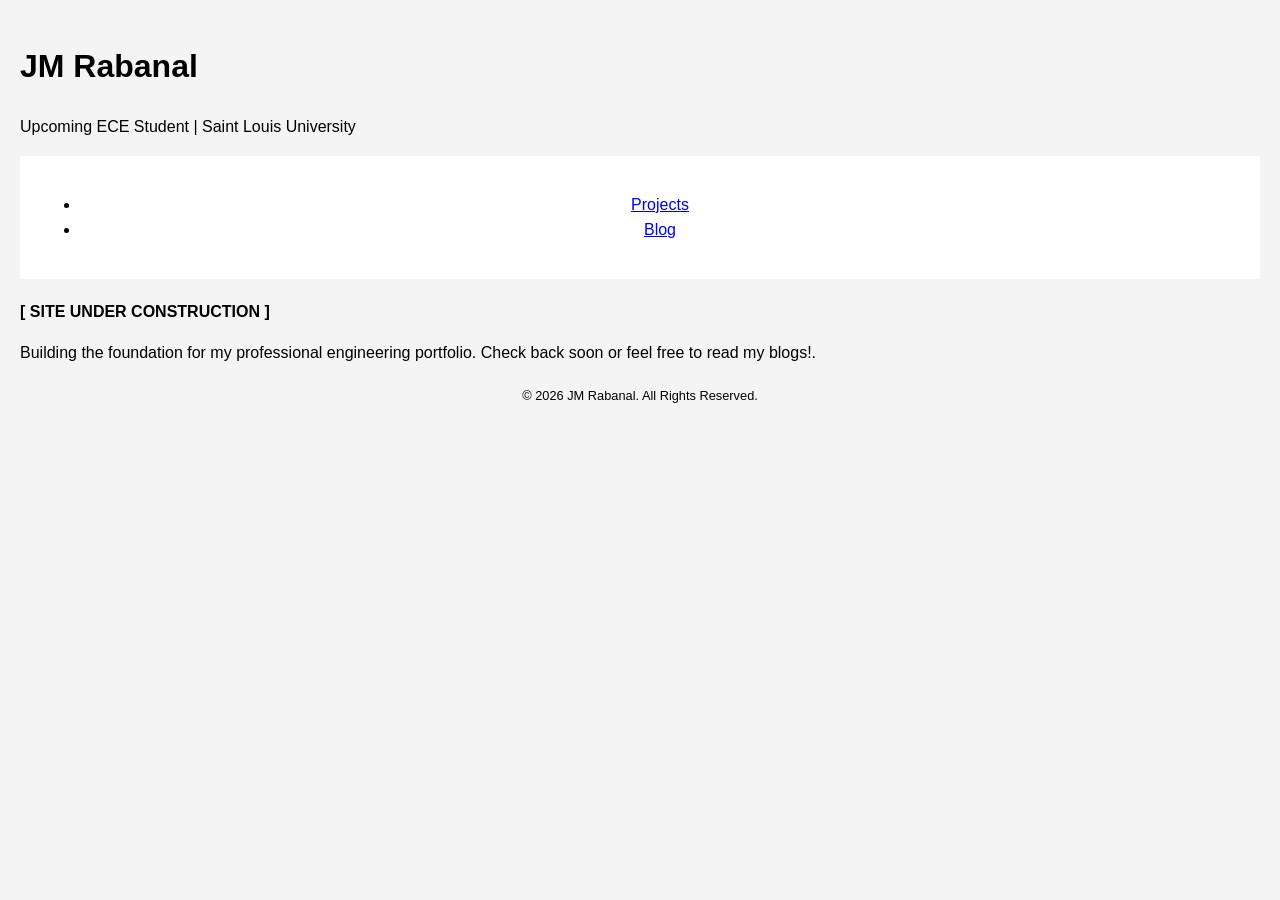
==== index.html @ 1b0d8f18 "Update index.html" ====
<!DOCTYPE html>
<html lang="en">
<head>
    <meta charset="UTF-8">
    <meta name="viewport" content="width=device-width, initial-scale=1.0">
    <title>JM Rabanal's Portfolio</title>
    <link rel="stylesheet" href="style.css">
</head>
<body>
    <h1>JM Rabanal</h1>
    <p>Upcoming ECE Student | Saint Louis University</p>

    <header>
        <nav>
            <ul>
                <li><a href="projects.html">Projects</a></li>
                <li><a href="blogs.html">Blog</a></li>
            </ul>
        </nav>
    </header>
    
    <p><strong>[ SITE UNDER CONSTRUCTION ]</strong></p>
    <p>Building the foundation for my professional engineering portfolio. Check back soon or feel free to read my blogs!.</p>
    
    <footer><p>&copy; 2026 JM Rabanal. All Rights Reserved.</p></footer>
</body>
</html>
---- style.css ----
body { font-family: Arial, sans-serif; line-height: 1.6; margin: 0; padding: 20px; background: #f4f4f4; }
header { text-align: center; padding: 20px; background: white; margin-bottom: 20px; }
article { background: white; padding: 20px; margin-bottom: 20px; border-radius: 5px; }
.meta { color: #666; font-size: 0.9em; }
footer { text-align: center; margin-top: 20px; font-size: 0.8em; }
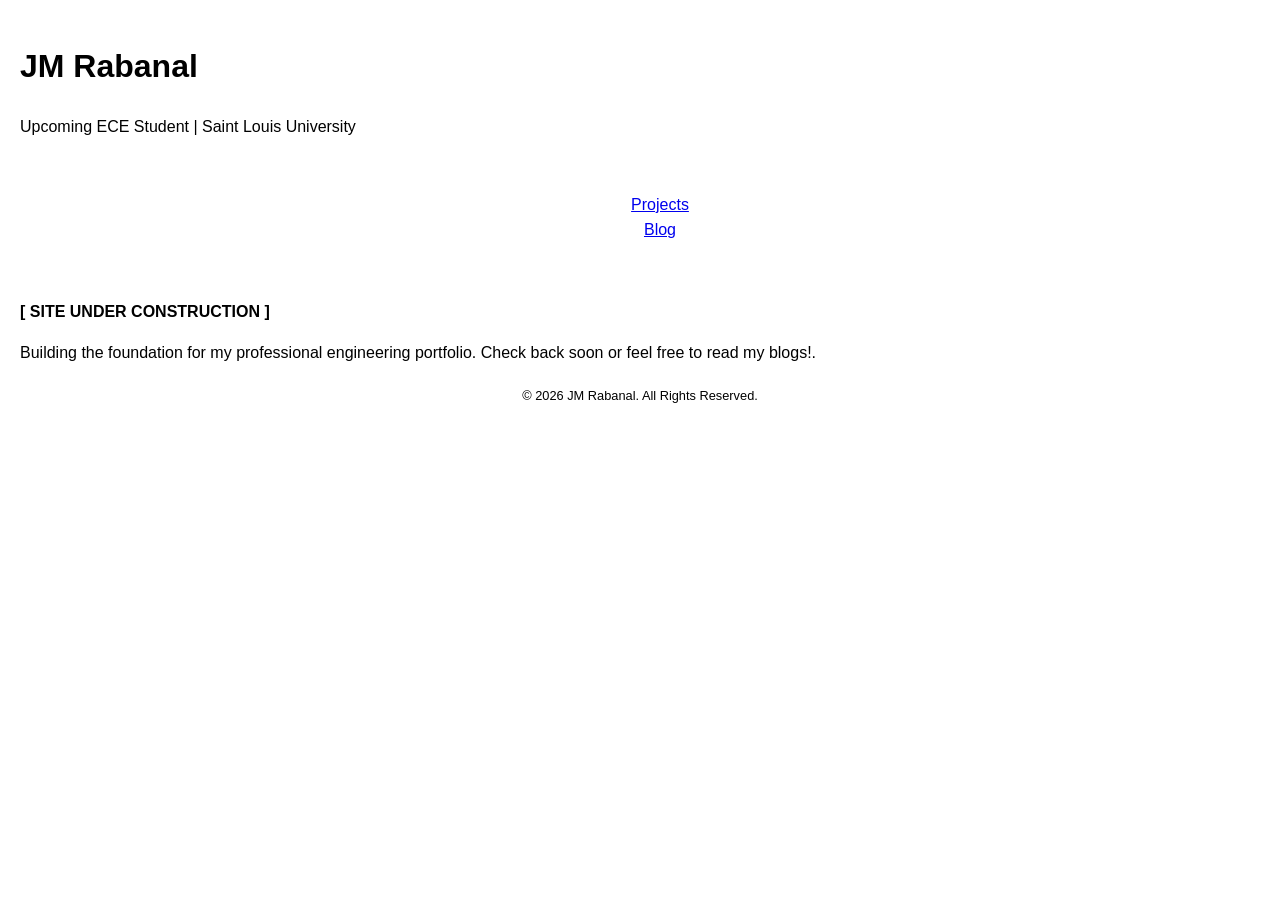
==== commit d14807b2: "Change code to be easier to visually customize Yeah" ====
--- a/index.html
+++ b/index.html
@@ -13,8 +13,8 @@
     <header>
         <nav>
             <ul>
-                <li><a href="projects.html">Projects</a></li>
-                <li><a href="blogs.html">Blog</a></li>
+                <a href="projects.html">Projects</a><br>
+                <a href="blogs.html">Blog</a>
             </ul>
         </nav>
     </header>
--- a/style.css
+++ b/style.css
@@ -1,5 +1,29 @@
-body { font-family: Arial, sans-serif; line-height: 1.6; margin: 0; padding: 20px; background: #f4f4f4; }
-header { text-align: center; padding: 20px; background: white; margin-bottom: 20px; }
-article { background: white; padding: 20px; margin-bottom: 20px; border-radius: 5px; }
-.meta { color: #666; font-size: 0.9em; }
-footer { text-align: center; margin-top: 20px; font-size: 0.8em; }
+body { 
+  font-family: Arial, sans-serif; 
+  line-height: 1.6; 
+  margin: 0; 
+  padding: 20px; 
+  background: #ffffff; 
+  color: #000000; 
+}
+header { 
+  text-align: center; 
+  padding: 20px; 
+  background: rgb(255, 255, 255); 
+  margin-bottom: 20px; 
+}
+article { 
+  background: rgb(255, 255, 255); 
+  padding: 20px; 
+  margin-bottom: 20px; 
+  border-radius: 5px; 
+}
+.meta { 
+  color: #aaa; 
+  font-size: 0.9em; 
+}
+footer { 
+  text-align: center; 
+  margin-top: 20px; 
+  font-size: 0.8em; 
+}
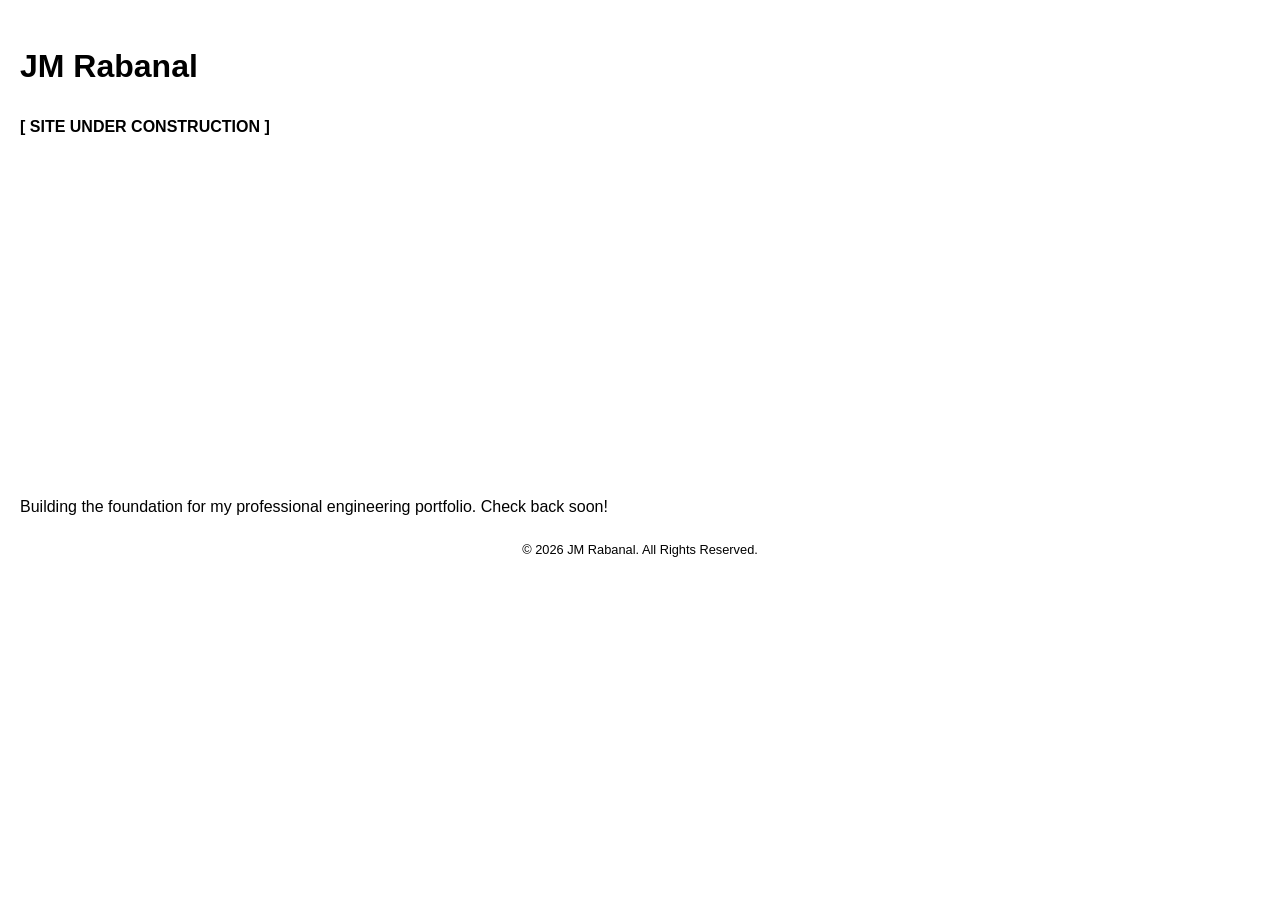
==== commit da8d0331: "Added a simple video embedd to add life to the website currently it's a basic ("SITE UNDER CONSTRUCT" ====
--- a/index.html
+++ b/index.html
@@ -8,19 +8,18 @@
 </head>
 <body>
     <h1>JM Rabanal</h1>
-    <p>Upcoming ECE Student | Saint Louis University</p>
+    <p><strong>[ SITE UNDER CONSTRUCTION ]</strong></p>
 
-    <header>
-        <nav>
-            <ul>
-                <a href="projects.html">Projects</a><br>
-                <a href="blogs.html">Blog</a>
-            </ul>
-        </nav>
-    </header>
+    <iframe width="560" height="315" 
+    src="https://www.youtube.com/embed/Q49pnA4jsp8?si=np9RF4PyBEKL5UUN" 
+    title="Love" 
+    frameborder="0" 
+    allow="accelerometer; autoplay; clipboard-write; encrypted-media; gyroscope; picture-in-picture; web-share" 
+    referrerpolicy="strict-origin-when-cross-origin" 
+    allowfullscreen>
+    </iframe>
     
-    <p><strong>[ SITE UNDER CONSTRUCTION ]</strong></p>
-    <p>Building the foundation for my professional engineering portfolio. Check back soon or feel free to read my blogs!.</p>
+    <p>Building the foundation for my professional engineering portfolio. Check back soon! </p>
     
     <footer><p>&copy; 2026 JM Rabanal. All Rights Reserved.</p></footer>
 </body>
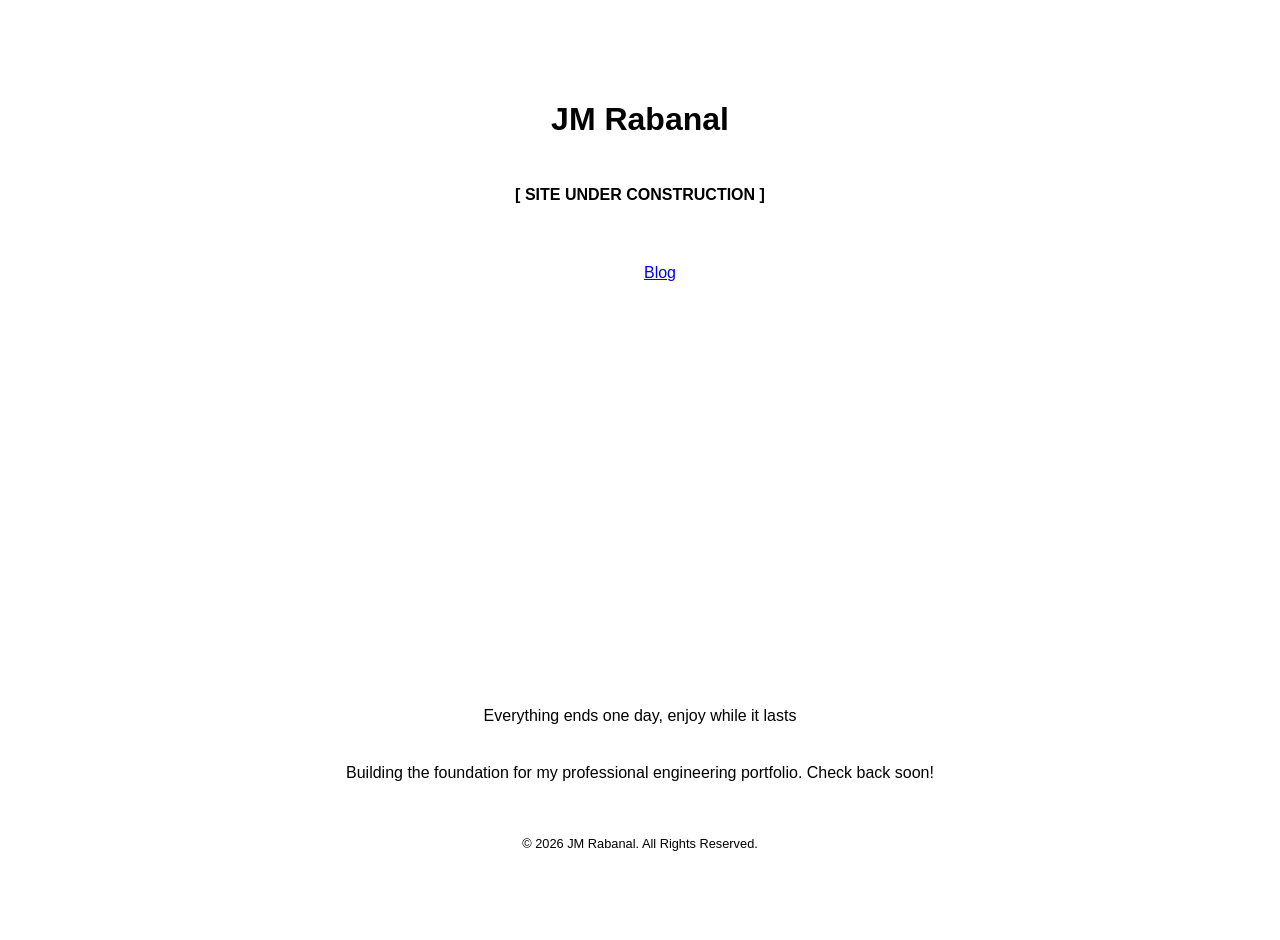
==== commit d1fcc442: "Ease of Use for all pages and all embeds are fixed Had a massive issue with embeds not working, espe" ====
--- a/index.html
+++ b/index.html
@@ -10,6 +10,14 @@
     <h1>JM Rabanal</h1>
     <p><strong>[ SITE UNDER CONSTRUCTION ]</strong></p>
 
+    <header>
+        <nav>
+            <ul>
+                <a href="blogs.html">Blog</a>
+            </ul>
+        </nav>
+    </header>
+
     <iframe width="560" height="315" 
     src="https://www.youtube.com/embed/Q49pnA4jsp8?si=np9RF4PyBEKL5UUN" 
     title="Love" 
@@ -18,6 +26,7 @@
     referrerpolicy="strict-origin-when-cross-origin" 
     allowfullscreen>
     </iframe>
+    <p>Everything ends one day, enjoy while it lasts</p>
     
     <p>Building the foundation for my professional engineering portfolio. Check back soon! </p>
     
--- a/style.css
+++ b/style.css
@@ -10,13 +10,33 @@
   text-align: center; 
   padding: 20px; 
   background: rgb(255, 255, 255); 
-  margin-bottom: 20px; 
+  margin-bottom: 10px; 
 }
 article { 
   background: rgb(255, 255, 255); 
   padding: 20px; 
   margin-bottom: 20px; 
   border-radius: 5px; 
+}
+body {
+    display: flex;
+    flex-direction: column; 
+    align-items: center;    
+    justify-content: center; 
+    min-height: 100vh;      
+    margin: 0;
+    text-align: center;     
+    font-family: sans-serif;
+}
+iframe {
+    margin: 20px 0;
+}
+.blog-image {
+    width: 1000px; 
+    height: auto; 
+    display: block;
+    margin: 10px 0;
+    box-align: center
 }
 .meta { 
   color: #aaa; 
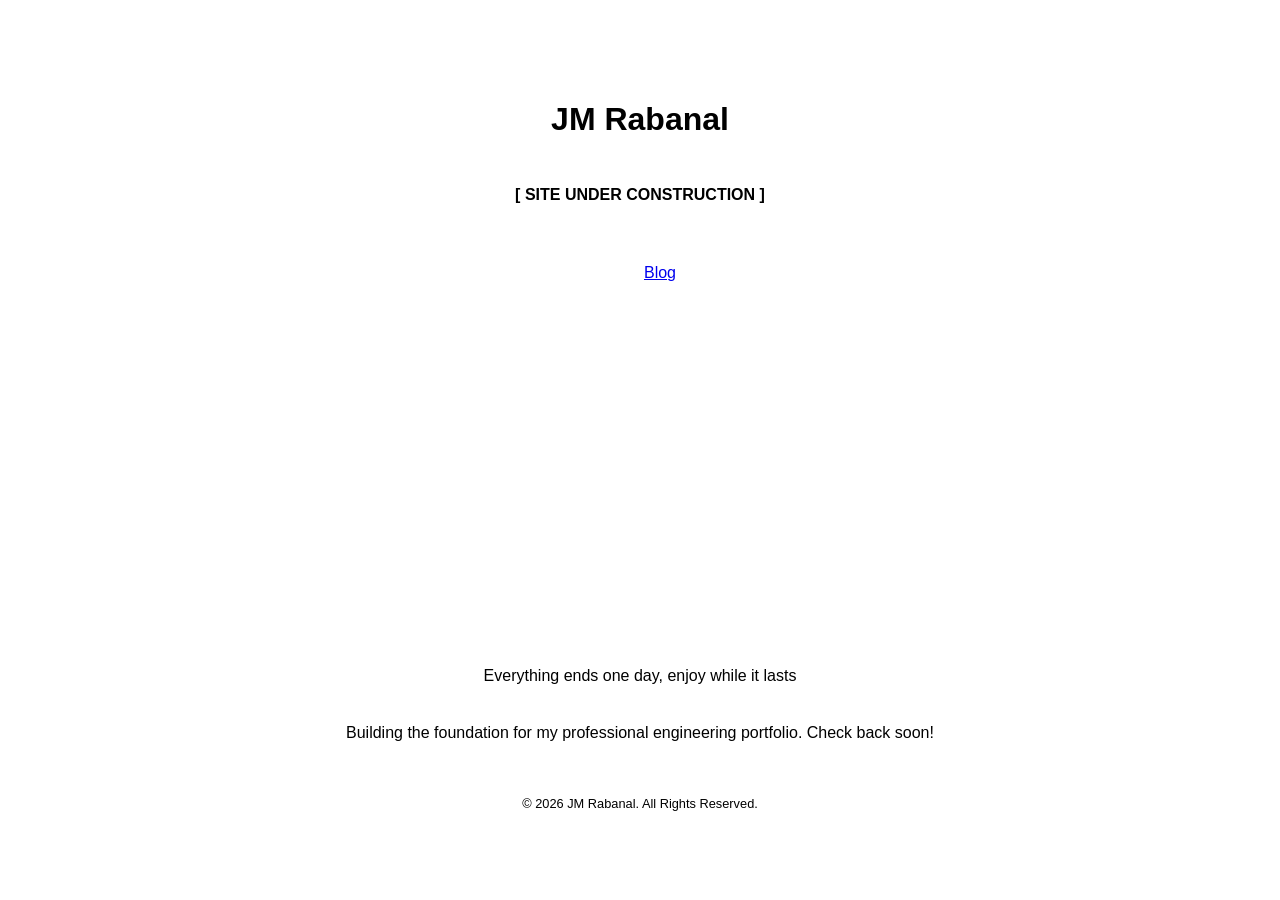
==== commit f339581f: "Changes made to make website available for mobile usage Many of us view websites on our phones somet" ====
--- a/index.html
+++ b/index.html
@@ -18,14 +18,16 @@
         </nav>
     </header>
 
-    <iframe width="560" height="315" 
-    src="https://www.youtube.com/embed/Q49pnA4jsp8?si=np9RF4PyBEKL5UUN" 
-    title="Love" 
-    frameborder="0" 
-    allow="accelerometer; autoplay; clipboard-write; encrypted-media; gyroscope; picture-in-picture; web-share" 
-    referrerpolicy="strict-origin-when-cross-origin" 
-    allowfullscreen>
+    <div class="video-container">
+        <iframe src="https://www.youtube.com/embed/Q49pnA4jsp8?si=np9RF4PyBEKL5UUN" 
+        title="Love" 
+        frameborder="0" 
+        allow="accelerometer; autoplay; clipboard-write; encrypted-media; gyroscope; picture-in-picture; web-share" 
+        referrerpolicy="strict-origin-when-cross-origin" 
+        allowfullscreen>
     </iframe>
+    </div>
+
     <p>Everything ends one day, enjoy while it lasts</p>
     
     <p>Building the foundation for my professional engineering portfolio. Check back soon! </p>
--- a/style.css
+++ b/style.css
@@ -1,10 +1,17 @@
-body { 
-  font-family: Arial, sans-serif; 
-  line-height: 1.6; 
-  margin: 0; 
-  padding: 20px; 
-  background: #ffffff; 
-  color: #000000; 
+body {
+    display: flex;
+    flex-direction: column; 
+    align-items: center;    
+    justify-content: center; 
+    min-height: 100vh;      
+    margin: 0;
+    padding: 20px; 
+    box-sizing: border-box; 
+    text-align: center;     
+    font-family: Arial, sans-serif; 
+    line-height: 1.6; 
+    background: #ffffff; 
+    color: #000000; 
 }
 header { 
   text-align: center; 
@@ -18,32 +25,47 @@
   margin-bottom: 20px; 
   border-radius: 5px; 
 }
-body {
-    display: flex;
-    flex-direction: column; 
-    align-items: center;    
-    justify-content: center; 
-    min-height: 100vh;      
-    margin: 0;
-    text-align: center;     
-    font-family: sans-serif;
+.video-container {
+    width: 100%;
+    max-width: 560px; 
+    aspect-ratio: 16 / 9; 
 }
-iframe {
-    margin: 20px 0;
+.video-container iframe {
+    width: 100%;
+    height: 100%;
 }
 .blog-image {
-    width: 1000px; 
+    width: 100%; 
+    max-width: 1000px; 
     height: auto; 
     display: block;
     margin: 10px 0;
-    box-align: center
 }
 .meta { 
   color: #aaa; 
   font-size: 0.9em; 
+}
+p, h1, h2, a {
+    max-width: 100%;       /* Keeps text strictly inside the screen limits */
+    overflow-wrap: break-word; /* Force-breaks long text strings or URLs if needed */
+    box-sizing: border-box; 
 }
 footer { 
   text-align: center; 
   margin-top: 20px; 
   font-size: 0.8em; 
 }
+@media (max-width: 600px) {
+    body {
+        justify-content: flex-start; 
+        padding: 40px 15px;          
+    }
+    
+    h1 {
+        font-size: 1.8rem;           
+    }
+
+    p {
+        font-size: 1rem;             
+    }
+}
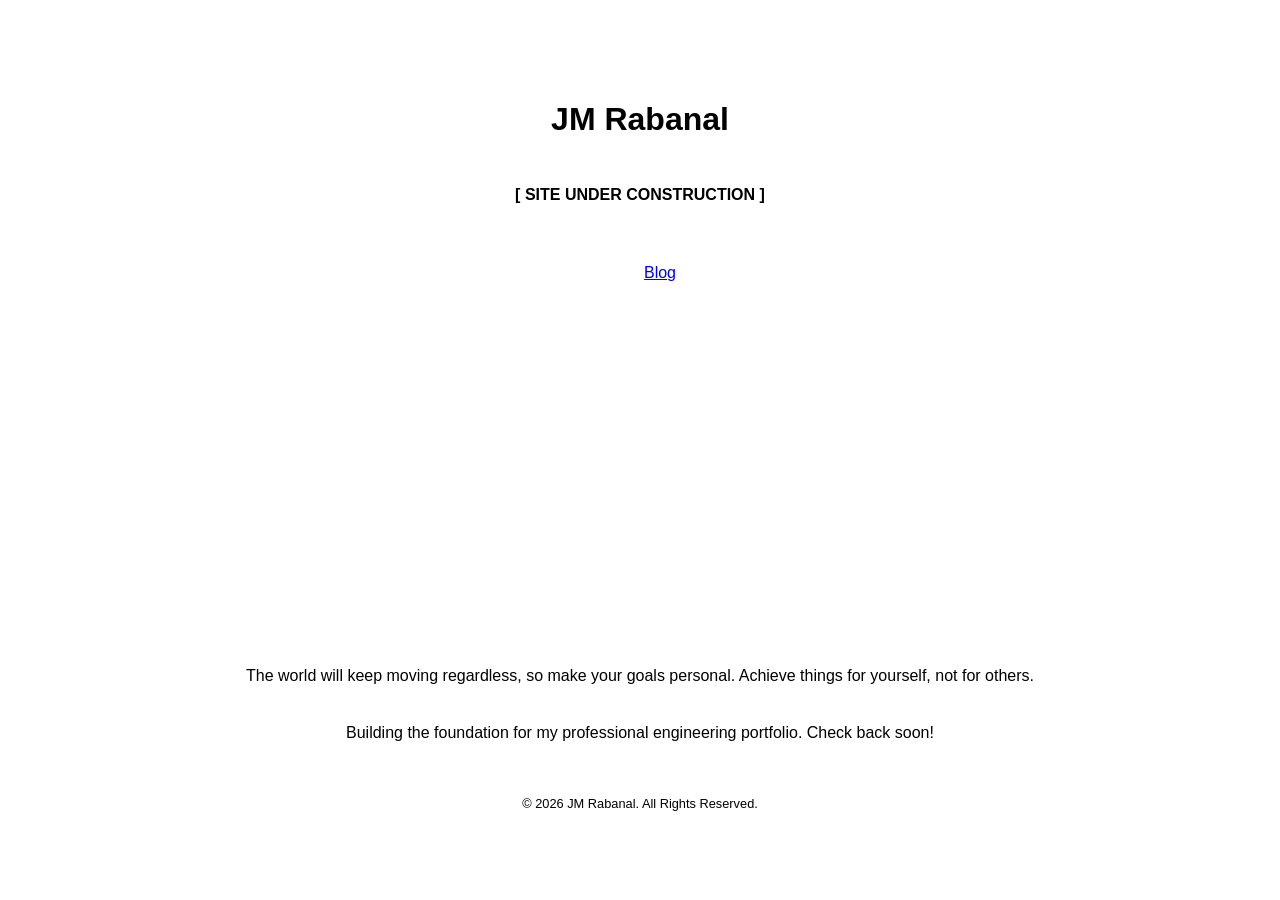
==== commit a952ae71: "Monthly Song and Message Update This month's main message is all about: "The world will keep moving " ====
--- a/index.html
+++ b/index.html
@@ -19,16 +19,16 @@
     </header>
 
     <div class="video-container">
-        <iframe src="https://www.youtube.com/embed/Q49pnA4jsp8?si=np9RF4PyBEKL5UUN" 
-        title="Love" 
+        <iframe src="https://www.youtube-nocookie.com/embed/nOpZj9AdAoQ?si=zG1MZkToHnFlBVoc" 
+        title= "No matter what kind of excuses I line up, I am confronted with the fact that the truth will not change." 
         frameborder="0" 
         allow="accelerometer; autoplay; clipboard-write; encrypted-media; gyroscope; picture-in-picture; web-share" 
         referrerpolicy="strict-origin-when-cross-origin" 
         allowfullscreen>
-    </iframe>
+        </iframe>
     </div>
 
-    <p>Everything ends one day, enjoy while it lasts</p>
+    <p>The world will keep moving regardless, so make your goals personal. Achieve things for yourself, not for others.</p>
     
     <p>Building the foundation for my professional engineering portfolio. Check back soon! </p>
     
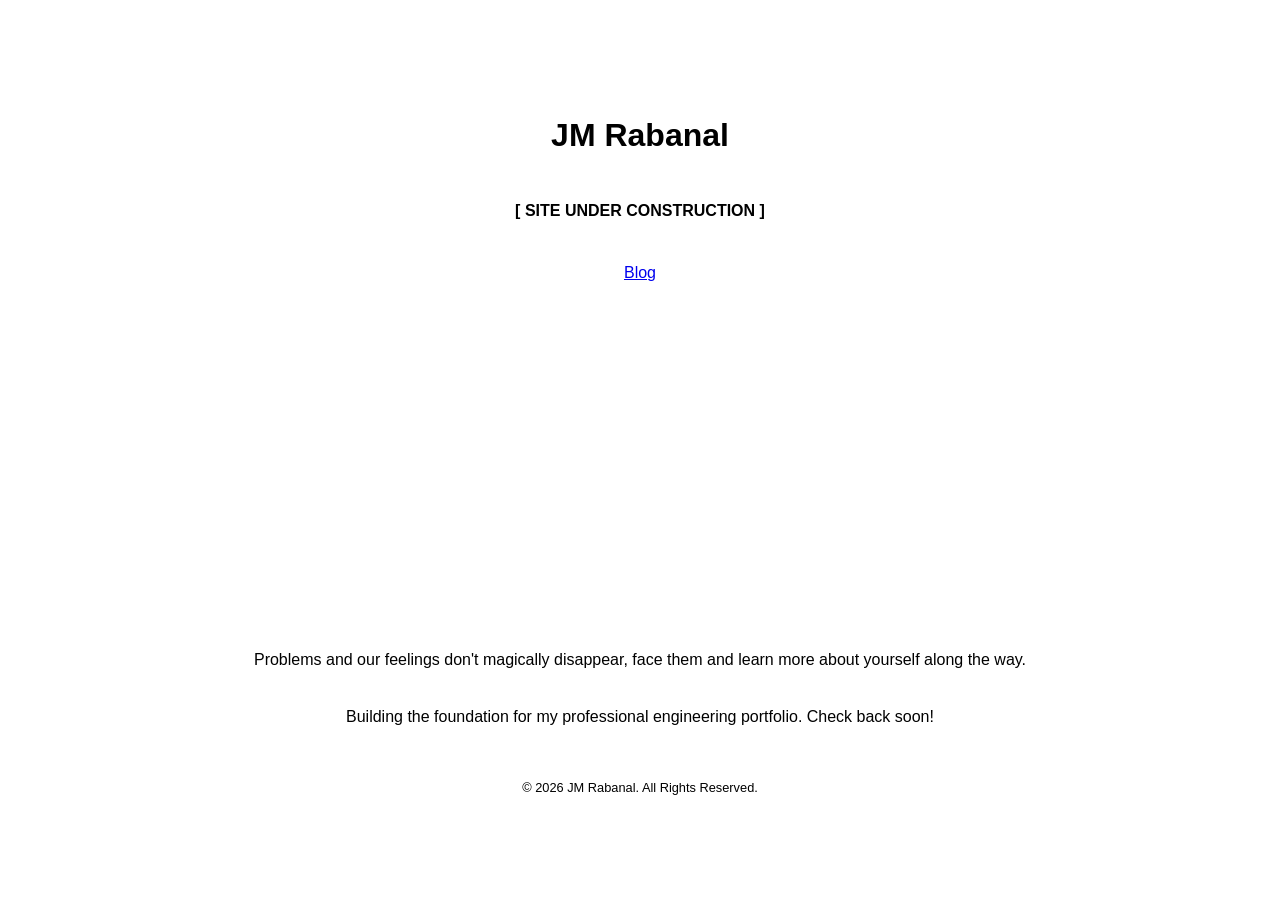
==== commit 6270953c: "Add update to SoTM Add the song: Yorushika - That's Why I gave up on Music" ====
--- a/index.html
+++ b/index.html
@@ -12,15 +12,13 @@
 
     <header>
         <nav>
-            <ul>
                 <a href="blogs.html">Blog</a>
-            </ul>
         </nav>
     </header>
 
     <div class="video-container">
-        <iframe src="https://www.youtube-nocookie.com/embed/nOpZj9AdAoQ?si=zG1MZkToHnFlBVoc" 
-        title= "No matter what kind of excuses I line up, I am confronted with the fact that the truth will not change." 
+        <iframe src="https://www.youtube.com/embed/KTZ-y85Erus?si=gxd4KgaI09GNM4Pi" 
+        title="Happiness comes from within" 
         frameborder="0" 
         allow="accelerometer; autoplay; clipboard-write; encrypted-media; gyroscope; picture-in-picture; web-share" 
         referrerpolicy="strict-origin-when-cross-origin" 
@@ -28,7 +26,7 @@
         </iframe>
     </div>
 
-    <p>The world will keep moving regardless, so make your goals personal. Achieve things for yourself, not for others.</p>
+    <p>Problems and our feelings don't magically disappear, face them and learn more about yourself along the way.</p>
     
     <p>Building the foundation for my professional engineering portfolio. Check back soon! </p>
     
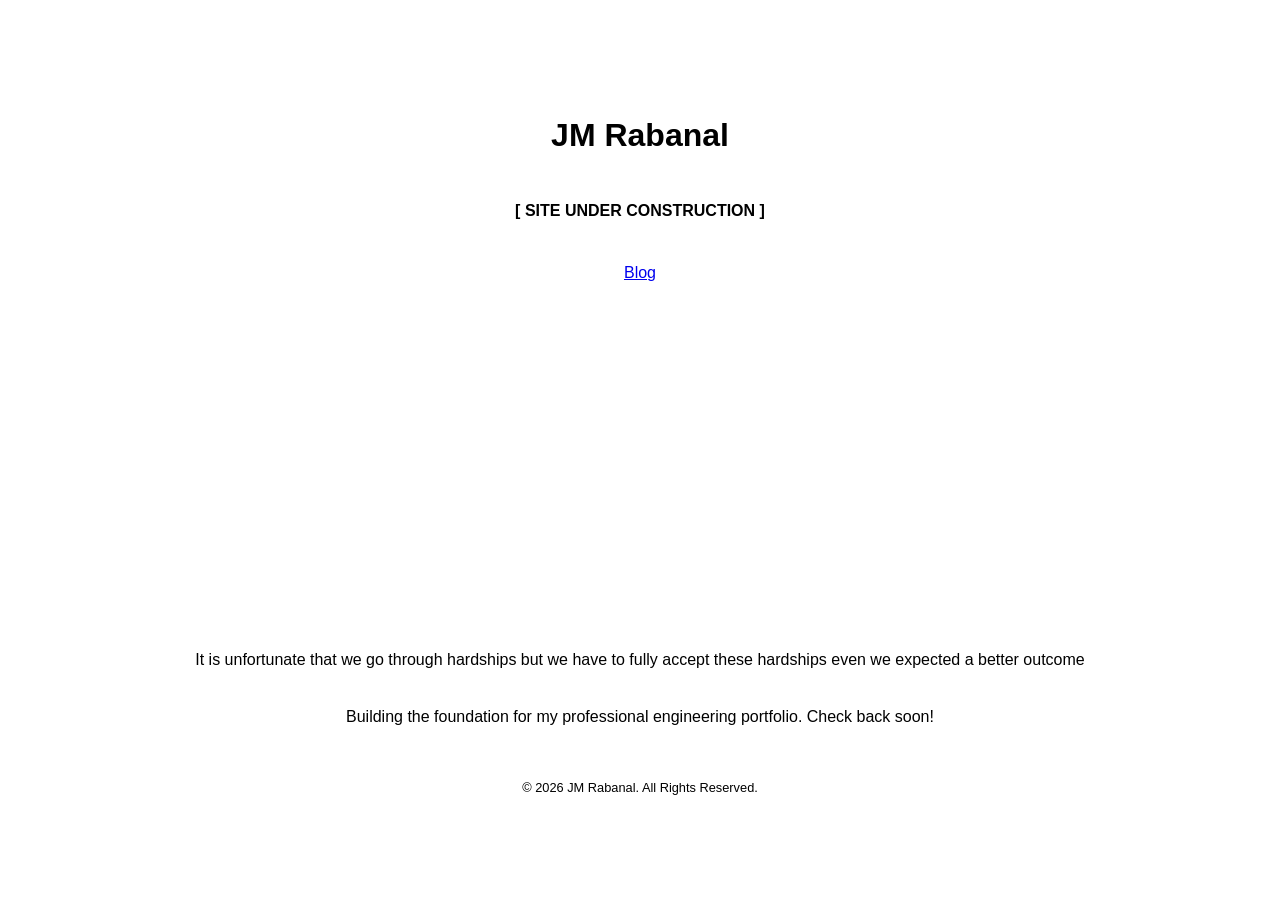
==== commit 56a43a4a: "Update website monthly song choice No other change" ====
--- a/index.html
+++ b/index.html
@@ -17,8 +17,8 @@
     </header>
 
     <div class="video-container">
-        <iframe src="https://www.youtube.com/embed/KTZ-y85Erus?si=gxd4KgaI09GNM4Pi" 
-        title="Happiness comes from within" 
+        <iframe src="https://www.youtube.com/embed/D0ehC_8sQuU?si=Og_YVEuI3H2VkB6m" 
+        title="Through hardships we learn" 
         frameborder="0" 
         allow="accelerometer; autoplay; clipboard-write; encrypted-media; gyroscope; picture-in-picture; web-share" 
         referrerpolicy="strict-origin-when-cross-origin" 
@@ -26,7 +26,7 @@
         </iframe>
     </div>
 
-    <p>Problems and our feelings don't magically disappear, face them and learn more about yourself along the way.</p>
+    <p>It is unfortunate that we go through hardships but we have to fully accept these hardships even we expected a better outcome</p>
     
     <p>Building the foundation for my professional engineering portfolio. Check back soon! </p>
     
